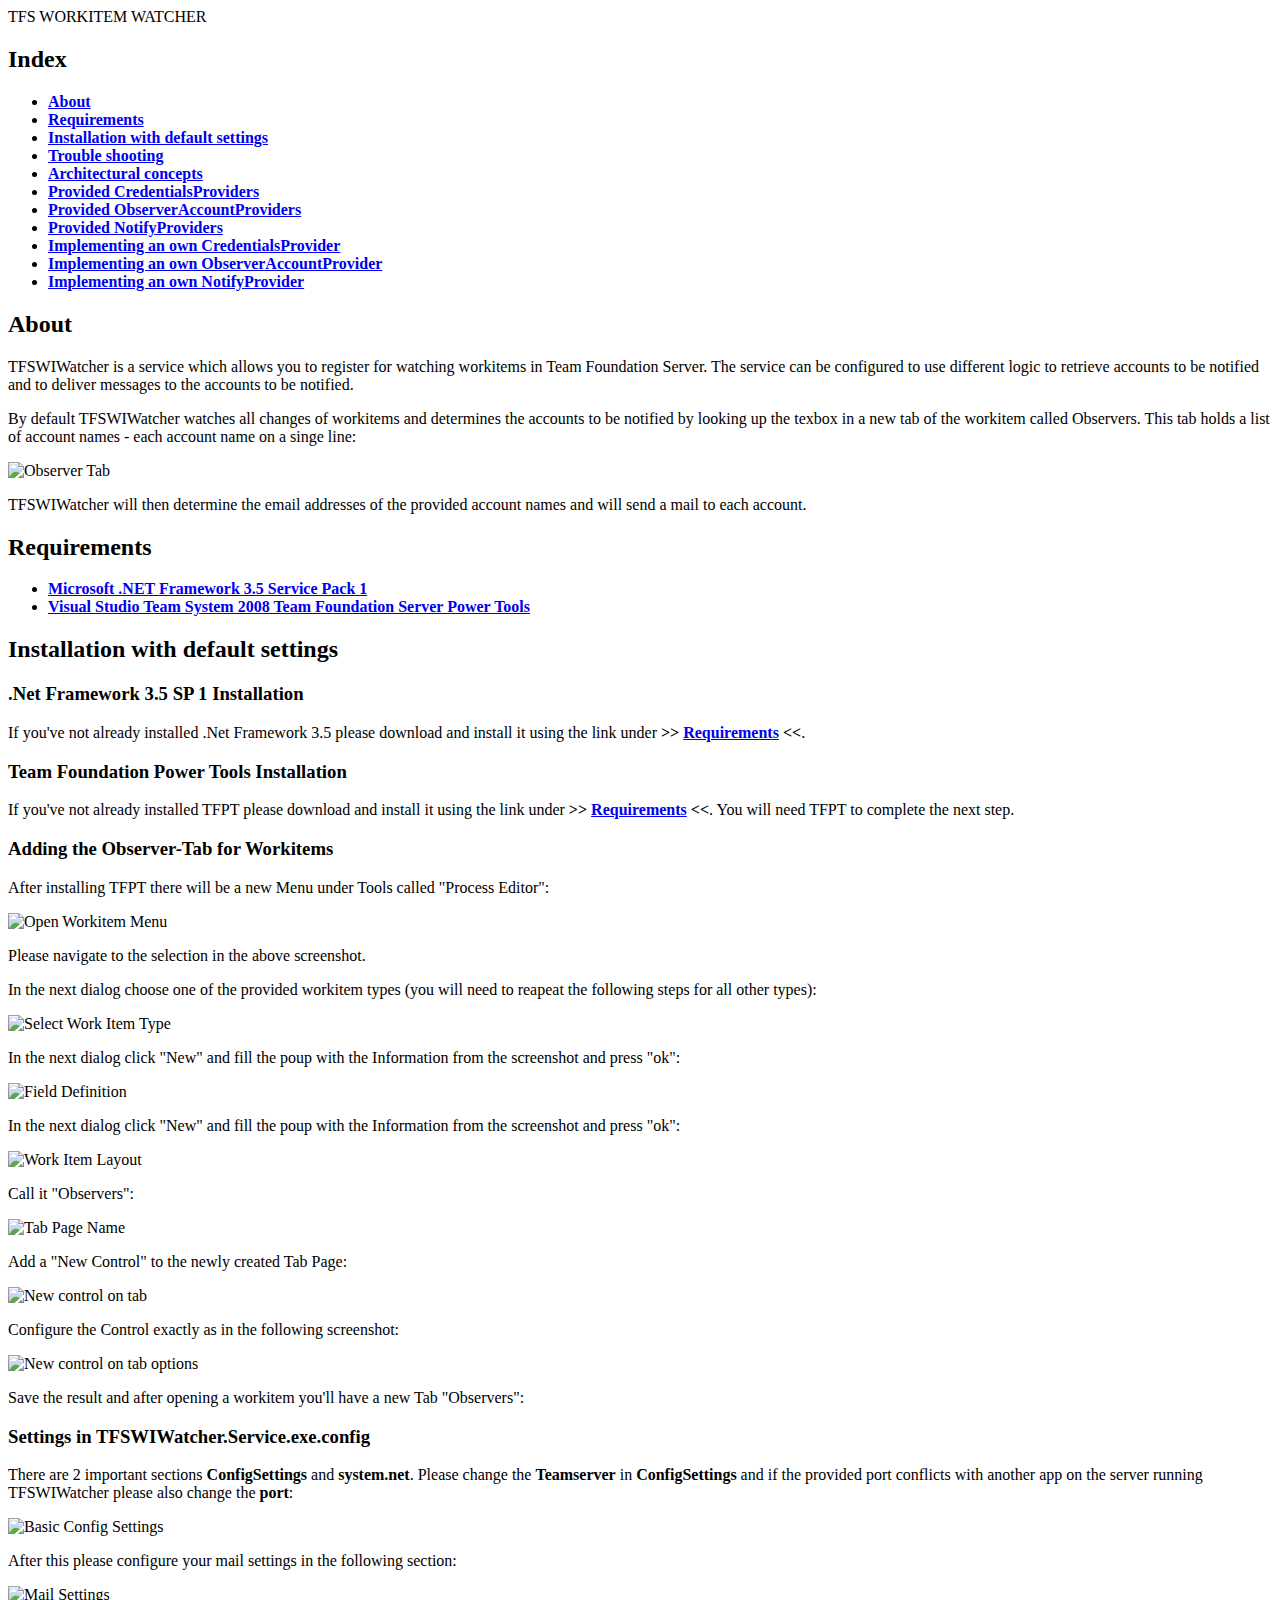
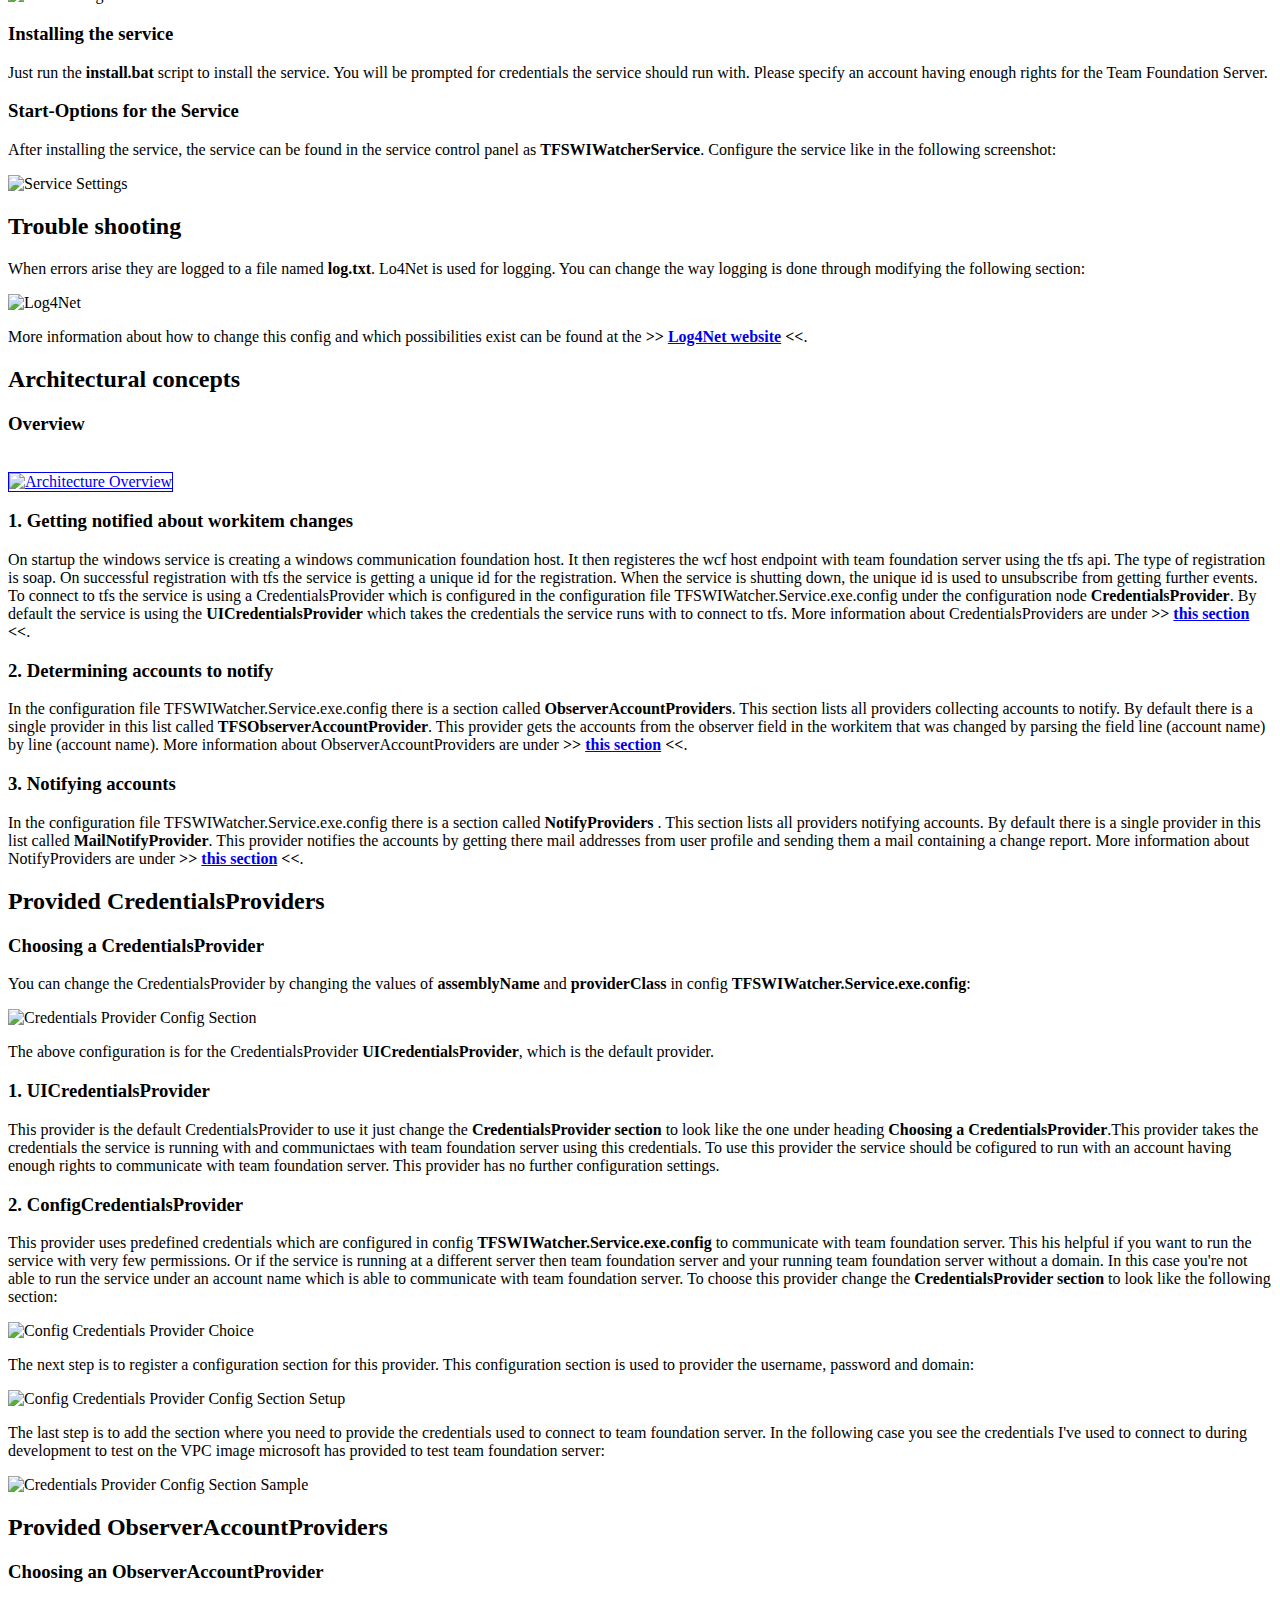
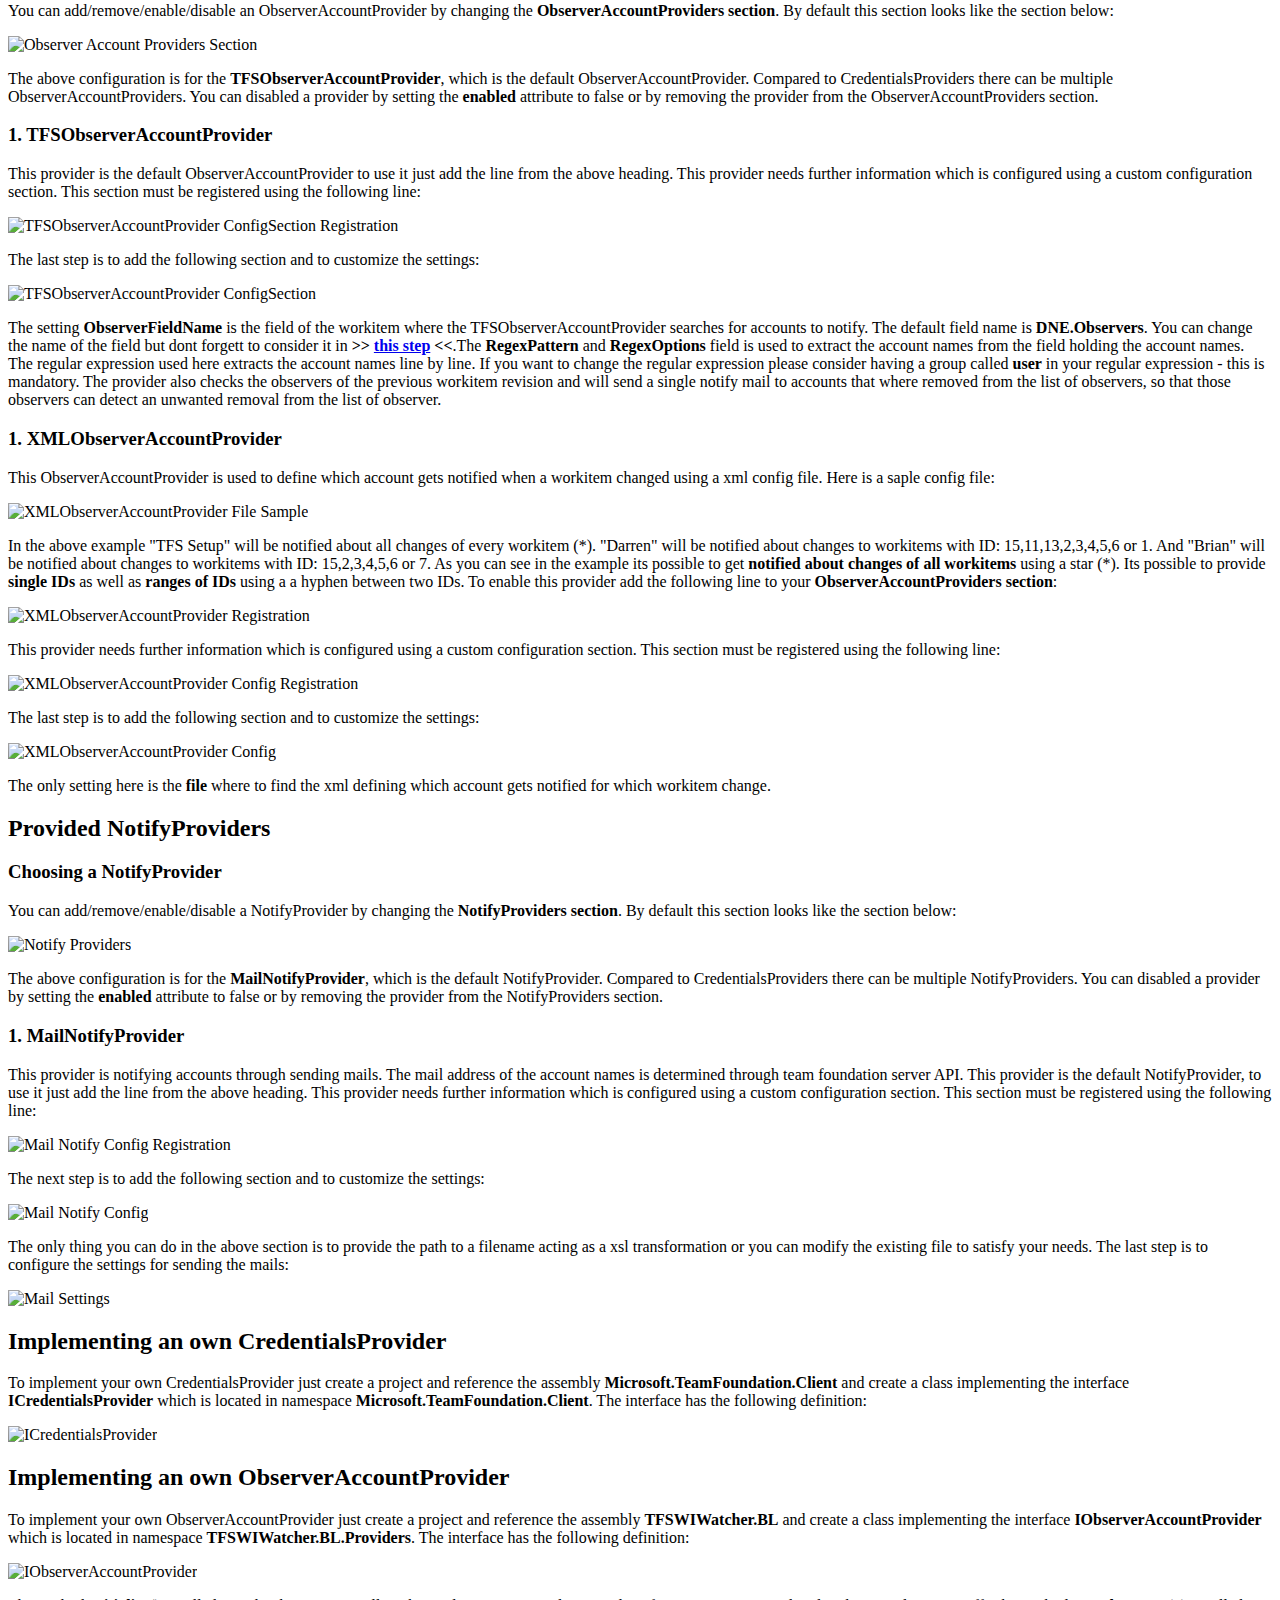
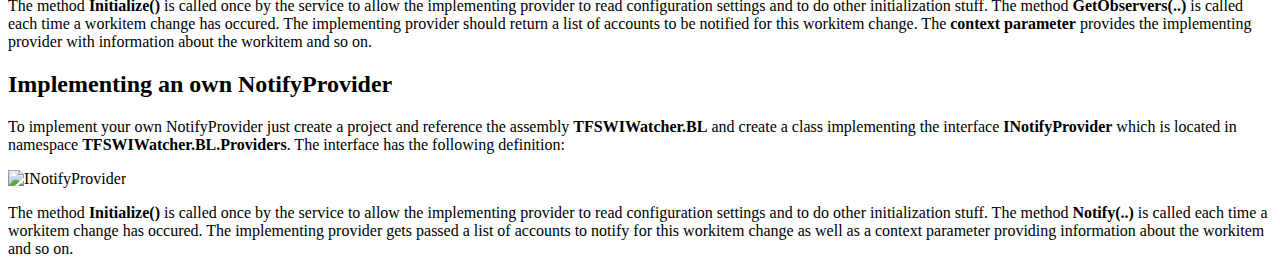
==== Trunk/TFSWIWatcher.Resources/Documentation/Index.html @ e942dc55 "Added a logic to notify accounts that have been removed from the list of observers, so that those ob" ====
﻿<!DOCTYPE HTML PUBLIC "-//W3C//DTD HTML 4.0 Transitional//EN">
<html>
	<head>
		<title></title>
		<link rel="Stylesheet" href="Resources/Style.css" />
	</head>
	<body>
	    <div class="header">TFS WORKITEM WATCHER</div> 

        <div class="main">
            <h2>Index</h2>
            
            <ul class="index">
                <li>
                    <a href="#About"><b>About</b></a>
                </li>
                <li>
                    <a href="#Requirements"><b>Requirements</b></a>
                </li>
                <li>
                    <a href="#DefaultInstall"><b>Installation with default settings</b></a>
                </li>
                <li>
                    <a href="#TroubleShooting"><b>Trouble shooting</b></a>
                </li>
                <li>
                    <a href="#Architecture"><b>Architectural concepts</b></a>
                </li>
                <li>
                    <a href="#CredentialsProviders"><b>Provided CredentialsProviders</b></a>
                </li>
                <li>
                    <a href="#ObserverAccountProviders"><b>Provided ObserverAccountProviders</b></a>
                </li>
                <li>
                    <a href="#NotifyProviders"><b>Provided NotifyProviders</b></a>
                </li>
                <li>
                    <a href="#OwnCredentialsProvider"><b>Implementing an own CredentialsProvider</b></a>
                </li>
                <li>
                    <a href="#OwnObserverAccountProvider"><b>Implementing an own ObserverAccountProvider</b></a>
                </li>
                <li>
                    <a href="#OwnNotifyProvider"><b>Implementing an own NotifyProvider</b></a>
                </li>
            </ul>
            
            <p class="separation" />
            
            <h2><a name="About">About</a></h2>
            
            <p>
                TFSWIWatcher is a service which allows you to register for watching workitems in Team Foundation Server. The service can be configured to use different logic to retrieve accounts to be notified and to deliver messages to the accounts to be notified.
            </p>
            
            <p>
                By default TFSWIWatcher watches all changes of workitems and determines the 
                accounts to be notified by looking up the texbox in a new tab of the workitem 
                called Observers. This tab holds a list of account names - each account name on a 
                singe line:
            </p>

            <img src="Resources/ObserverTab.jpg" alt="Observer Tab" />
            
            <p>
                <span lang="EN-US">TFSWIWatcher will then determine the email addresses of the 
                provided account names and will send a mail to each account.</span>
            </p>
            
            <p class="separation" />
            
            <h2><a name="Requirements">Requirements</a></h2>
            
            <ul class="index">
                <li>
                    <a href="http://www.microsoft.com/downloads/details.aspx?familyid=ab99342f-5d1a-413d-8319-81da479ab0d7&displaylang=en"><b>Microsoft .NET Framework 3.5 Service Pack 1</b></a>
                </li>
                <li>
                    <a href="http://msdn.microsoft.com/en-us/tfs2008/bb980963.aspx"><b>Visual Studio Team System 2008 Team Foundation Server Power Tools</b></a>
                </li>
            </ul>
            
            <p class="separation" />
            
            <h2><a name="DefaultInstall">Installation with default settings</a></h2>
            
            <div class="lightIndent">
                <h3>.Net Framework 3.5 SP 1 Installation</h3>
                <p>
                    If you've not already installed .Net Framework 3.5 please download and install it using the link under <b>>> <a href="#Requirements">Requirements</a> <<</b>.
                </p>
                
                <h3>Team Foundation Power Tools Installation</h3>
                <p>
                    If you've not already installed TFPT please download and install it using the link under <b>>> <a href="#Requirements">Requirements</a> <<</b>. You will need TFPT to complete the next step.
                </p>
                
                <h3>Adding the Observer-Tab for Workitems</h3>
                <p>
                    After installing TFPT there will be a new Menu under Tools called "Process Editor":
                </p>
                
                <img src="Resources/OpenWITMenu.jpg" alt="Open Workitem Menu" />
                
                <p>
                    Please navigate to the selection in the above screenshot.
                </p>
                <p>
                    In the next dialog choose one of the provided workitem types (you will need to reapeat the following steps for all other types):
                </p>
                
                <img src="Resources/SelectWorkItemType.jpg" alt="Select Work Item Type" />
                
                <p>
                    In the next dialog click "New" and fill the poup with the Information from the screenshot and press "ok":
                </p>
                
                <img src="Resources/FieldDefinition.jpg" alt="Field Definition" />
                
                <p>
                    In the next dialog click "New" and fill the poup with the Information from the screenshot and press "ok":
                </p>
                
                <img src="Resources/WorkitemLayout.jpg" alt="Work Item Layout" />
                
                <p>
                    Call it "Observers":
                </p>
                
                <img src="Resources/ObserverTabLabel.jpg" alt="Tab Page Name" />
                
                <p>
                    Add a "New Control" to the newly created Tab Page:
                </p>
                
                <img src="Resources/NewControlOnTab.jpg" alt="New control on tab" />
                
                <p>
                    Configure the Control exactly as in the following screenshot:
                </p>
                
                <a name="FieldName">
                    <img src="Resources/NewControlOnTabOptions.jpg" alt="New control on tab options" />
                </a>
                
                <p>
                    Save the result and after opening a workitem you'll have a new Tab "Observers":
                </p>
                
                <h3>Settings in TFSWIWatcher.Service.exe.config</h3>
                <p>
                    There are 2 important sections <strong>ConfigSettings</strong> and <strong>system.net</strong>.  Please change the <strong>Teamserver</strong> in <strong>ConfigSettings</strong> and if the provided port conflicts with another app on the server running TFSWIWatcher please also change the <strong>port</strong>:
                </p>
                
                <img src="Resources/BasicConfigSettings.jpg" alt="Basic Config Settings" />
                
                <p>
                    After this please configure your mail settings in the following section:
                </p>
                
                <img src="Resources/MailSettings.jpg" alt="Mail Settings" />
                
                <h3>Installing the service</h3>
                <p>
                    Just run the <strong>install.bat</strong> script to install the service. You will be prompted for credentials the service should run with. Please specify an account having enough rights for the Team Foundation Server.
                </p>
                
                <h3>Start-Options for the Service</h3>
                <p>
                    After installing the service, the service can be found in the service control panel as <strong>TFSWIWatcherService</strong>. Configure the service like in the following screenshot:
                </p>
                
                <img src="Resources/ServiceSettings.jpg" alt="Service Settings" />
            </div>
            
            <p class="separation" />
            <h2><a name="TroubleShooting">Trouble shooting</a></h2>
            
            <p>
                When errors arise they are logged to a file named
                <strong>log.txt</strong>. Lo4Net is used for logging. You can change the way logging is done through modifying the following 
                section:</p>
            
            <img src="Resources/Log4NetConfig.jpg" alt="Log4Net" />
            
            <p>
                More
                information about how to change this config and which possibilities exist can be found 
                at the <b>&gt;&gt; <a href="http://logging.apache.org/log4net/">Log4Net website</a> &lt;&lt;</b>.</p>
            
            <p class="separation" />
            <h2><a name="Architecture">Architectural concepts</a></h2>
            
            <div class="lightIndent">
                <h3>Overview</h3>
                <br />
                <a href="Resources/ArchitectureOverview.jpg">
                    <img src="Resources/ArchitectureOverviewSmall.jpg" border="1" alt="Architecture Overview" />
                </a>
                <br />
                    
                <h3>1. Getting notified about workitem changes</h3>
                <p>
                    On startup the windows service is creating a windows communication foundation 
                    host. It then registeres the wcf host endpoint with team foundation server using 
                    the tfs api. The type of registration is soap. On successful registration with 
                    tfs the service is getting a unique id for the registration. When the service is 
                    shutting down, the unique id is used to unsubscribe from getting further events. 
                    To connect to tfs the service is using a CredentialsProvider which is configured 
                    in the configuration file TFSWIWatcher.Service.exe.config under the 
                    configuration node <strong>CredentialsProvider</strong>. By default the service is using 
                    the <strong>UICredentialsProvider</strong> which takes the credentials the service runs with to 
                    connect to tfs. More information about CredentialsProviders are under <b>&gt;&gt; <a href="#CredentialsProviders">this section</a> 
                    &lt;&lt;</b>.</p>
                    
                
                <h3>2. Determining accounts to notify</h3>
                <p>
                    
                    In the configuration file TFSWIWatcher.Service.exe.config there is a section 
                    called <strong>ObserverAccountProviders</strong>. This section lists all providers 
                    collecting accounts to notify. By default there is a single provider in this 
                    list called <strong>TFSObserverAccountProvider</strong>. This provider gets the accounts 
                    from the observer field in the workitem that was changed by parsing the field 
                    line (account name) by line (account name). More information about 
                    ObserverAccountProviders are under <b>&gt;&gt; <a href="#ObserverAccountProviders">this section</a> 
                    &lt;&lt;</b>.</p>
                    
                <h3>3. Notifying accounts</h3>
                <p>
                    
                    In the configuration file TFSWIWatcher.Service.exe.config there is a section 
                    called <strong>NotifyProviders</strong> . This section lists all providers 
                    notifying accounts. By default there is a single provider in this 
                    list called <strong>MailNotifyProvider</strong>. This provider notifies the 
                    accounts by getting there mail addresses from user profile and sending them a 
                    mail containing a change report. More information about 
                    NotifyProviders are under <b>&gt;&gt; <a href="#CredentialsProviders">this section</a> 
                    &lt;&lt;</b>.</p>
            </div>
            
            <p class="separation" />
            <h2><a name="CredentialsProviders">Provided CredentialsProviders</a></h2>
            
            <div class="lightIndent">
                <h3>Choosing a CredentialsProvider</h3>
                <p>
                    You can change the CredentialsProvider by changing the values of <strong>assemblyName</strong> and <strong>providerClass</strong> in config <strong>TFSWIWatcher.Service.exe.config</strong>:
                </p>
                <img src="Resources/CredentialsProviderConfigSection.jpg"alt="Credentials Provider Config Section" />
                <p>
                
                    The above configuration is for the CredentialsProvider <strong>UICredentialsProvider</strong>, 
                    which is the default provider.</p>
                
            
                <h3>1. UICredentialsProvider</h3>
                <p>
                    
                    This provider is the default CredentialsProvider to use it just change the <strong>CredentialsProvider section</strong> to 
                    look like the one under heading <strong>Choosing a CredentialsProvider</strong>.This 
                    provider takes the credentials the service is running with and communictaes with 
                    team foundation server using this credentials. To use this provider the service 
                    should be cofigured to run with an account having enough rights to communicate 
                    with team foundation server. This provider has no further configuration 
                    settings.</p>
                    
                <h3>2. ConfigCredentialsProvider</h3>
                <p>
                    
                    This provider uses predefined credentials which are configured in config <strong>TFSWIWatcher.Service.exe.config</strong> to communicate with team foundation server. 
                    This his helpful if you want to run the service with very few permissions. Or if 
                    the service is running at a different server then team foundation server and 
                    your running team foundation server without a domain. In this case you&#39;re not 
                    able to run the service under an account name which is able to communicate with 
                    team foundation server. To choose this provider change the <strong>CredentialsProvider section </strong> 
                    to look like the following section:</p>
                    
                <img src="Resources/ConfigCredentialsProviderChoice.jpg" alt="Config Credentials Provider Choice" />
                
                <p>
                    
                    The next step is to register a configuration section for this provider. This 
                    configuration section is used to provider the username, password and domain:</p>
                    
                <img src="Resources/ConfigCredentialsProviderConfigSectionSetup.jpg" alt="Config Credentials Provider Config Section Setup" />
                
                <p>
                    The last step is to add the section where you need to provide the credentials used to connect to team foundation server. 
                    In the following case you see the credentials I&#39;ve used to connect to during 
                    development to test on the VPC image microsoft has provided to test team 
                    foundation server:</p>
                    
                <img src="Resources/CredentialsProviderConfigSectionSample.jpg" alt="Credentials Provider Config Section Sample" />
            </div>
            
            <p class="separation" />
            <h2><a name="ObserverAccountProviders">Provided ObserverAccountProviders</a></h2>
            
            <div class="lightIndent">
                <h3>Choosing an ObserverAccountProvider</h3>
                <p>
                    You can add/remove/enable/disable an ObserverAccountProvider by changing the <strong>ObserverAccountProviders section</strong>. By default this section looks like the section below:
                </p>
                
                <img src="Resources/ObserverAccountProvidersSection.jpg" alt="Observer Account Providers Section" />
                
                <p>
                    The above configuration is for the <strong>TFSObserverAccountProvider</strong>, which is the default 
                    ObserverAccountProvider. Compared to CredentialsProviders there can be multiple 
                    ObserverAccountProviders. You can disabled a provider by setting the <strong>enabled</strong> attribute to false or by removing the provider from the ObserverAccountProviders section.</p>
                    
                <h3>1. TFSObserverAccountProvider</h3>
                <p>
                    This provider is the default ObserverAccountProvider
                    to use it just add the line from the above heading. This provider needs further 
                    information which is configured using a custom configuration section. This 
                    section must be registered using the following line:</p>
                    
                <img src="Resources/TFSObserverAccountProviderConfigSectionregistration.jpg" alt="TFSObserverAccountProvider ConfigSection Registration" />
                
                <p>
                    The last step is to add the following section and to customize the settings:
                </p>
                
                <img src="Resources/TFSObserverAccountProviderConfigSection.jpg" alt="TFSObserverAccountProvider ConfigSection" />
                
                <p>
                    The setting <strong>ObserverFieldName</strong> is the field of the workitem where the TFSObserverAccountProvider searches for accounts to notify.
                    The default field name is <strong>DNE.Observers</strong>. You can change the name of the field but dont forgett to consider it in <b>
                    &gt;&gt; <a href="#FieldName">this step</a> &lt;&lt;</b>.The <strong>RegexPattern</strong> and 
                    <strong>RegexOptions</strong> field is used to extract the account names from the field holding 
                    the account names. The regular expression used here extracts the account names 
                    line by line. If you want to change the regular expression please consider 
                    having a group called <strong>user</strong> in your regular expression - this is mandatory. 
                    The provider also checks the observers of the previous workitem revision and 
                    will send a single notify mail to accounts that where removed from the list of 
                    observers, so that those observers can detect an unwanted removal from the 
                    list of observer.</p>
                    
                <h3>1. XMLObserverAccountProvider</h3>
                <p>
                
                    This ObserverAccountProvider is used to define which account gets notified when 
                    a workitem changed using a xml config file. Here is a saple config file:</p>
                    
                <img src="Resources/XMLObserverAccountProviderFileSample.jpg" alt="XMLObserverAccountProvider File Sample" />
                
                <p>
                    In the above example "TFS Setup" will be notified about all changes of every workitem (*). "Darren" will be notified about changes to workitems with ID: 15,11,13,2,3,4,5,6 or 1. And "Brian" will be notified about changes to workitems with ID: 15,2,3,4,5,6 or 7.
                    As you can see in the example its possible to get <strong>notified about changes of all 
                    workitems</strong> using a star (*). Its possible to provide <strong>single IDs</strong> as well as <strong>ranges 
                    of IDs</strong> using a a hyphen between two IDs. To enable this provider add the following line to your 
                    <strong>ObserverAccountProviders section</strong>:</p>
                
                <img src="Resources/XMLObserverAccountProviderRegistration.jpg" alt="XMLObserverAccountProvider Registration" />
                
                <p>
                    This provider needs further information which is configured using a custom 
                    configuration section. This section must be registered using the following line:</p>
                    
                <img src="Resources/XMLObserverAccountProviderConfigRegistration.jpg" alt="XMLObserverAccountProvider Config Registration" />
                
                <p>
                    The last step is to add the following section and to customize the settings:
                </p>
                
                <img src="Resources/XMLObserverAccountProviderConfig.jpg" alt="XMLObserverAccountProvider Config" />
                
                <p>
                    The only setting here is the <strong>file</strong> where to find the xml defining which account gets 
                    notified for which workitem change.</p>
            </div>
            
            <p class="separation" />
            
            <h2><a name="NotifyProviders">Provided NotifyProviders</a></h2>
            
            <div class="lightIndent">
                <h3>Choosing a NotifyProvider</h3>
                <p>
                    You can add/remove/enable/disable a NotifyProvider by changing the <strong>NotifyProviders section</strong>. By default this section looks like the section below:
                </p>
                
                <img src="Resources/NotifyProviders.jpg" alt="Notify Providers" />
                
                <p>
                    The above configuration is for the <strong>MailNotifyProvider</strong>, which is the default 
                    NotifyProvider. Compared to CredentialsProviders there can be multiple 
                    NotifyProviders. You can disabled a provider by setting the <strong>enabled</strong> attribute to false or by removing the provider from the NotifyProviders section.</p>
                
                <h3>1. MailNotifyProvider</h3>
                <p>
                    This provider is notifying accounts through sending mails. The mail address of the account names is determined through team foundation server API. 
                    This provider is the default NotifyProvider, to use it just add the line from 
                    the above heading. This provider needs further information which is configured 
                    using a custom configuration section. This section must be registered using the 
                    following line:</p>
                
                <img src="Resources/MailNotifyConfigRegistration.jpg" alt="Mail Notify Config Registration" />
                
                <p>
                    The next step is to add the following section and to customize the settings:
                </p>
                
                <img src="Resources/MailNotifyConfig.jpg" alt="Mail Notify Config" />
                
                <p>
                    The only thing you can do in the above section is to provide the path to a 
                    filename acting as a xsl transformation or you can modify the existing file to 
                    satisfy your needs. 
                    The last step is to configure the settings for sending the mails: 
                </p>
                
                <img src="Resources/MailSettings.jpg" alt="Mail Settings" />
            </div>
            
            <p class="separation" />
            
            <h2><a name="OwnCredentialsProvider">Implementing an own CredentialsProvider</a></h2>
            
            <div class="lightIndent">
                <p>
                    To implement your own CredentialsProvider just create a project and reference the assembly <strong>Microsoft.TeamFoundation.Client</strong> and create a class implementing the interface <strong>ICredentialsProvider</strong> which is located in namespace <strong>Microsoft.TeamFoundation.Client</strong>. The interface has the following definition: 
                </p>
                
                <img src="Resources/ICredentialsProvider.jpg" alt="ICredentialsProvider" />
            </div>
            
            <p class="separation" />
            
            <h2><a name="OwnObserverAccountProvider">Implementing an own ObserverAccountProvider</a></h2>
            
            <div class="lightIndent">
                <p>
                    To implement your own ObserverAccountProvider just create a project and reference the assembly <strong>TFSWIWatcher.BL</strong> and create a class implementing the interface <strong>IObserverAccountProvider</strong> which is located in namespace <strong>TFSWIWatcher.BL.Providers</strong>. The interface has the following definition: 
                </p>
                
                <img src="Resources/IObserverAccountProvider.jpg" alt="IObserverAccountProvider" />
                
                <p>
                    The method <strong>Initialize()</strong> is called once by the service to allow the implementing provider to read configuration settings and to do other initialization stuff. The method <strong>GetObservers(..)</strong> is called each time a workitem change has occured. The implementing provider should return a list of accounts to be notified for this workitem change. The <strong>context parameter</strong> provides the implementing provider with information about the workitem and so on.
                </p>
            </div>
            
            <p class="separation" />
            
            <h2><a name="OwnNotifyProvider">Implementing an own NotifyProvider</a></h2>
            
            <div class="lightIndent">
                <p>
                    To implement your own NotifyProvider just create a project and reference the assembly <strong>TFSWIWatcher.BL</strong> and create a class implementing the interface <strong>INotifyProvider</strong> which is located in namespace <strong>TFSWIWatcher.BL.Providers</strong>. The interface has the following definition: 
                </p>
                
                <img src="Resources/INotifyProvider.jpg" alt="INotifyProvider" />
                
                <p>
                    The method <strong>Initialize()</strong> is called once by the service to allow the implementing provider to read configuration settings and to do other initialization stuff. The method <strong>Notify(..)</strong> is called each time a workitem change has occured. The implementing provider gets passed a list of accounts to notify for this workitem change as well as a context parameter providing information about the workitem and so on.
                </p>
            </div>
        </div>
	</body>
</html>
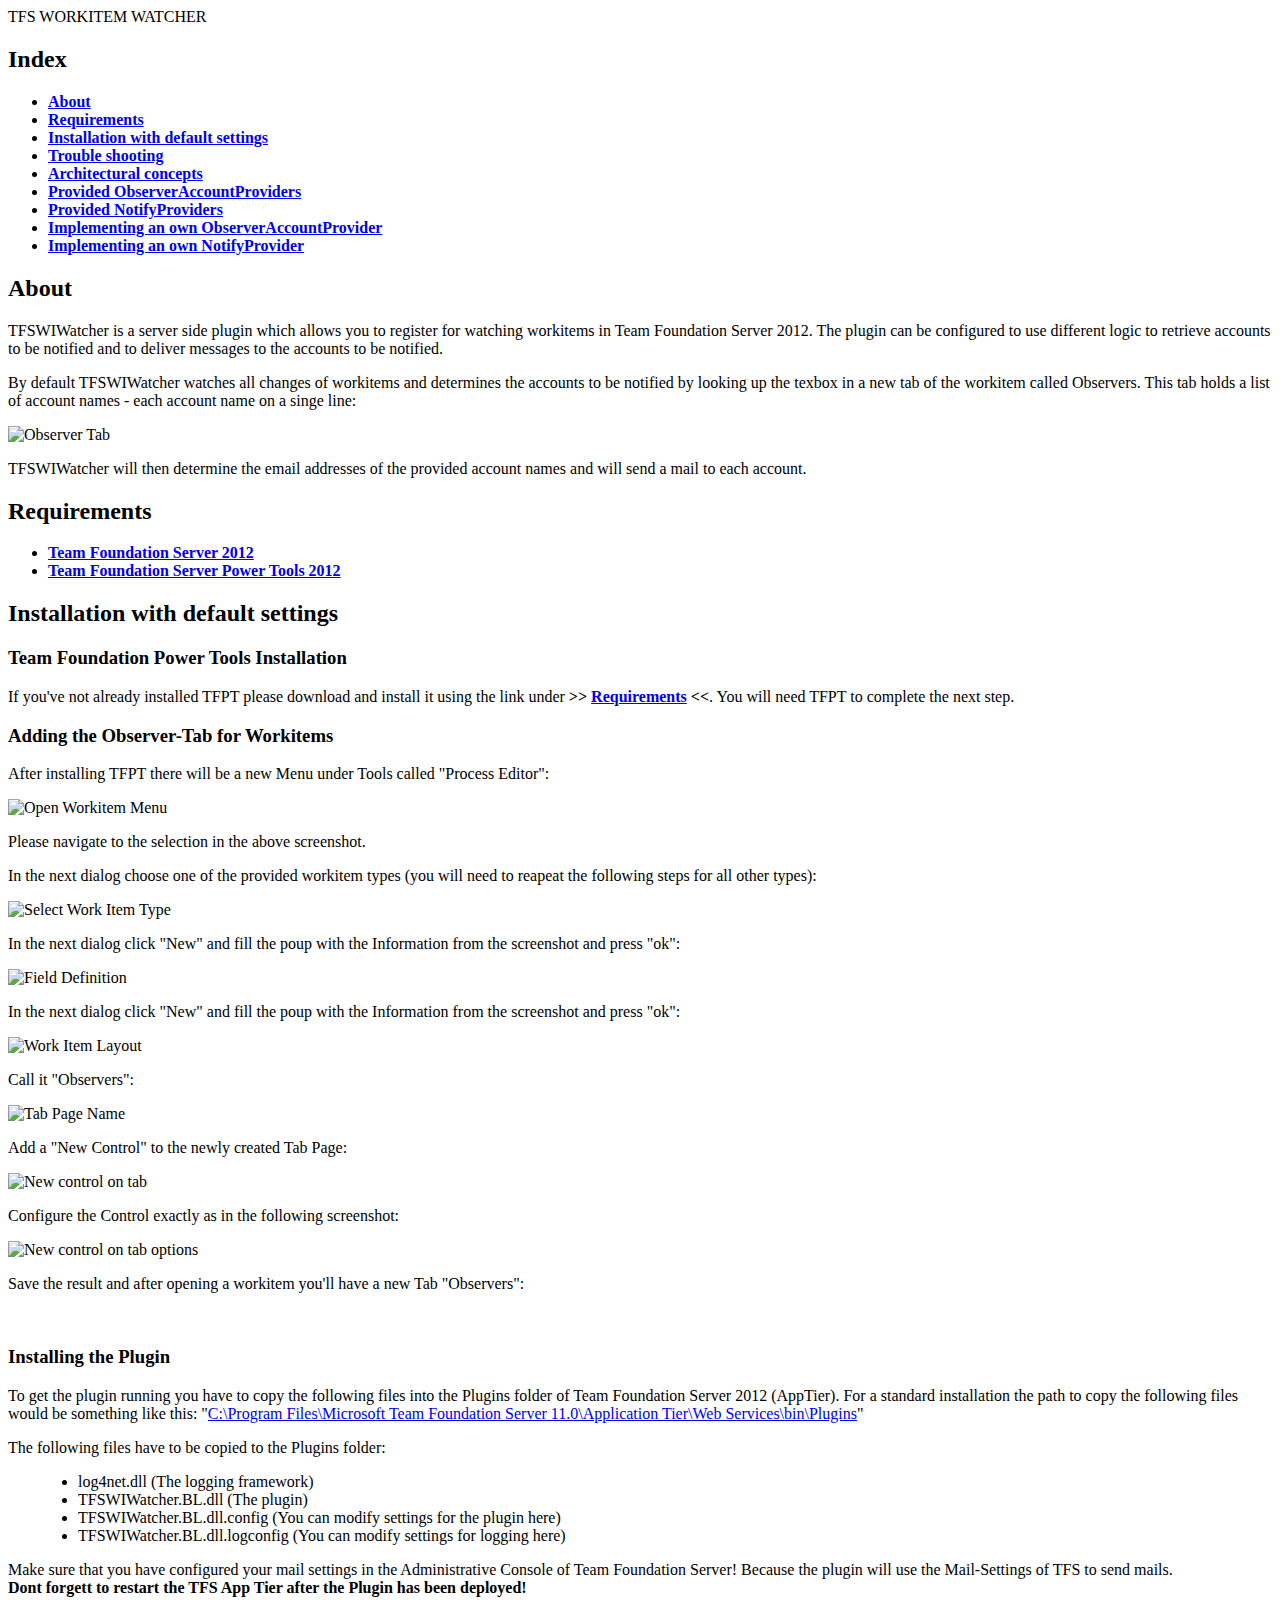
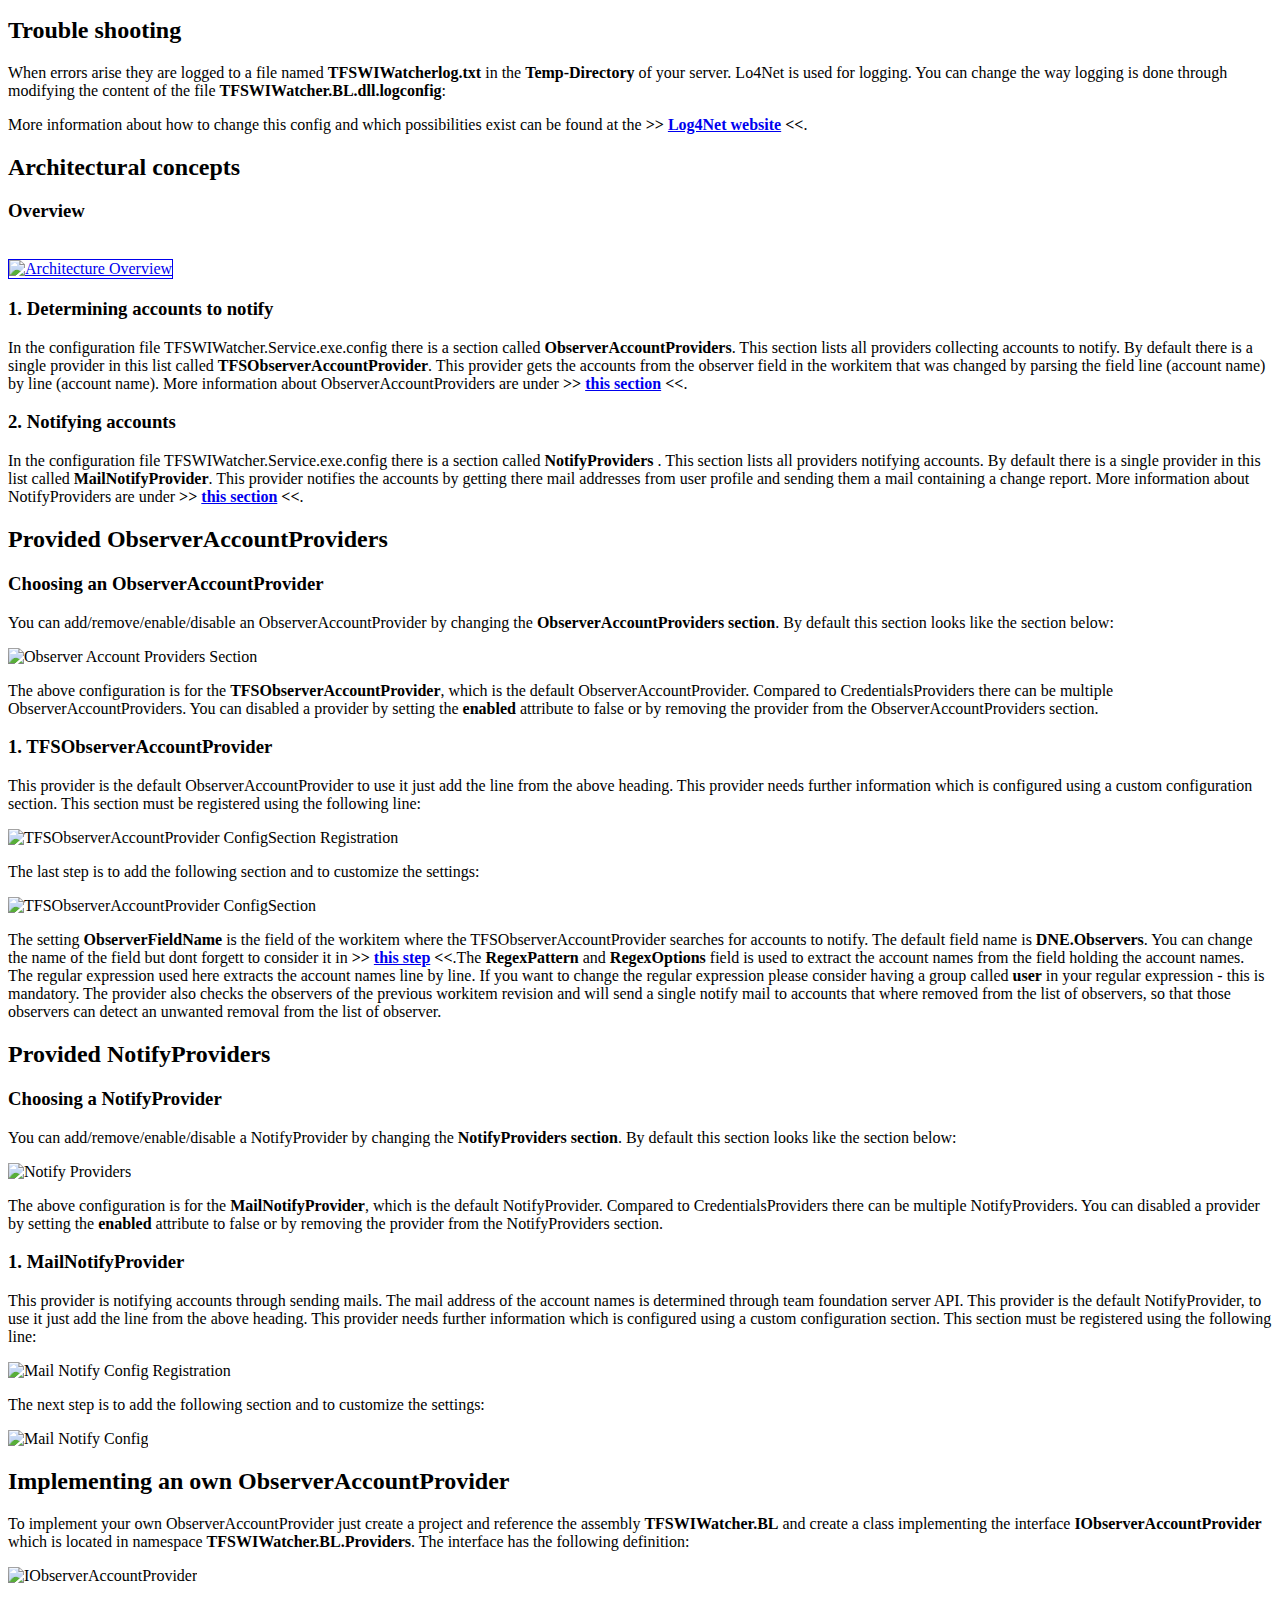
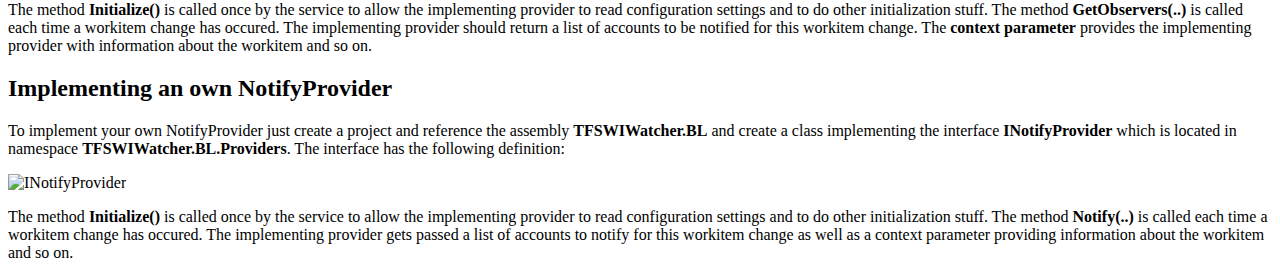
==== commit 60309775: "Merged TFS 2012 version into trunk" ====
--- a/Trunk/TFSWIWatcher.Resources/Documentation/Index.html
+++ b/Trunk/TFSWIWatcher.Resources/Documentation/Index.html
@@ -27,18 +27,12 @@
                     <a href="#Architecture"><b>Architectural concepts</b></a>
                 </li>
                 <li>
-                    <a href="#CredentialsProviders"><b>Provided CredentialsProviders</b></a>
-                </li>
-                <li>
                     <a href="#ObserverAccountProviders"><b>Provided ObserverAccountProviders</b></a>
                 </li>
                 <li>
                     <a href="#NotifyProviders"><b>Provided NotifyProviders</b></a>
                 </li>
                 <li>
-                    <a href="#OwnCredentialsProvider"><b>Implementing an own CredentialsProvider</b></a>
-                </li>
-                <li>
                     <a href="#OwnObserverAccountProvider"><b>Implementing an own ObserverAccountProvider</b></a>
                 </li>
                 <li>
@@ -51,7 +45,7 @@
             <h2><a name="About">About</a></h2>
             
             <p>
-                TFSWIWatcher is a service which allows you to register for watching workitems in Team Foundation Server. The service can be configured to use different logic to retrieve accounts to be notified and to deliver messages to the accounts to be notified.
+                TFSWIWatcher is a server side plugin which allows you to register for watching workitems in Team Foundation Server 2012. The plugin can be configured to use different logic to retrieve accounts to be notified and to deliver messages to the accounts to be notified.
             </p>
             
             <p>
@@ -74,10 +68,10 @@
             
             <ul class="index">
                 <li>
-                    <a href="http://www.microsoft.com/downloads/details.aspx?familyid=ab99342f-5d1a-413d-8319-81da479ab0d7&displaylang=en"><b>Microsoft .NET Framework 3.5 Service Pack 1</b></a>
-                </li>
-                <li>
-                    <a href="http://msdn.microsoft.com/en-us/tfs2008/bb980963.aspx"><b>Visual Studio Team System 2008 Team Foundation Server Power Tools</b></a>
+                    <a href="http://www.microsoft.com/visualstudio/eng/products/visual-studio-team-foundation-server-2012"><b>Team Foundation Server 2012</b></a>
+                </li>
+                <li>
+                    <a href="http://visualstudiogallery.msdn.microsoft.com/b1ef7eb2-e084-4cb8-9bc7-06c3bad9148f"><b>Team Foundation Server Power Tools 2012</b></a>&nbsp;
                 </li>
             </ul>
             
@@ -86,11 +80,6 @@
             <h2><a name="DefaultInstall">Installation with default settings</a></h2>
             
             <div class="lightIndent">
-                <h3>.Net Framework 3.5 SP 1 Installation</h3>
-                <p>
-                    If you've not already installed .Net Framework 3.5 please download and install it using the link under <b>>> <a href="#Requirements">Requirements</a> <<</b>.
-                </p>
-                
                 <h3>Team Foundation Power Tools Installation</h3>
                 <p>
                     If you've not already installed TFPT please download and install it using the link under <b>>> <a href="#Requirements">Requirements</a> <<</b>. You will need TFPT to complete the next step.
@@ -148,42 +137,34 @@
                     Save the result and after opening a workitem you'll have a new Tab "Observers":
                 </p>
                 
-                <h3>Settings in TFSWIWatcher.Service.exe.config</h3>
-                <p>
-                    There are 2 important sections <strong>ConfigSettings</strong> and <strong>system.net</strong>.  Please change the <strong>Teamserver</strong> in <strong>ConfigSettings</strong> and if the provided port conflicts with another app on the server running TFSWIWatcher please also change the <strong>port</strong>:
-                </p>
-                
-                <img src="Resources/BasicConfigSettings.jpg" alt="Basic Config Settings" />
-                
-                <p>
-                    After this please configure your mail settings in the following section:
-                </p>
-                
-                <img src="Resources/MailSettings.jpg" alt="Mail Settings" />
-                
-                <h3>Installing the service</h3>
-                <p>
-                    Just run the <strong>install.bat</strong> script to install the service. You will be prompted for credentials the service should run with. Please specify an account having enough rights for the Team Foundation Server.
-                </p>
-                
-                <h3>Start-Options for the Service</h3>
-                <p>
-                    After installing the service, the service can be found in the service control panel as <strong>TFSWIWatcherService</strong>. Configure the service like in the following screenshot:
-                </p>
-                
-                <img src="Resources/ServiceSettings.jpg" alt="Service Settings" />
-            </div>
-            
-            <p class="separation" />
+                &nbsp;<h3>Installing the Plugin</h3>
+                <p>
+                    To get the plugin running you have to copy the following files into the Plugins folder of Team Foundation Server 2012 (AppTier). For a standard installation the path to copy the following files would be something like this: &quot;<a href="file:///C:/Program%20Files/Microsoft%20Team%20Foundation%20Server%2011.0/Application%20Tier/Web%20Services/bin/Plugins">C:\Program Files\Microsoft Team Foundation Server 11.0\Application Tier\Web Services\bin\Plugins</a>&quot;</p>
+                
+                <div>
+                    The following files have to be copied to the Plugins folder:
+                    <ul style="margin-left: 30px">
+                        <li>log4net.dll (The logging framework)</li>
+                        <li>TFSWIWatcher.BL.dll (The plugin)</li>
+                        <li>TFSWIWatcher.BL.dll.config (You can modify settings for the plugin here)</li>
+                        <li>TFSWIWatcher.BL.dll.logconfig (You can modify settings for logging here)</li>
+                    </ul>
+                </div>
+                
+                <p>
+                    Make sure that you have configured your mail settings in the Administrative Console of Team Foundation Server! Because the plugin will use the Mail-Settings of TFS to send mails.<br/>
+                    <strong>Dont forgett to restart the TFS App Tier after the Plugin has been deployed!</strong>
+                </p>
+
+            </div>
+            
+            <p class="separation" />
+        
             <h2><a name="TroubleShooting">Trouble shooting</a></h2>
             
             <p>
                 When errors arise they are logged to a file named
-                <strong>log.txt</strong>. Lo4Net is used for logging. You can change the way logging is done through modifying the following 
-                section:</p>
-            
-            <img src="Resources/Log4NetConfig.jpg" alt="Log4Net" />
-            
+                <strong>TFSWIWatcherlog.txt</strong> in the <strong>Temp-Directory</strong> of your server. Lo4Net is used for logging. You can change the way logging is done through modifying the content of the file <strong>TFSWIWatcher.BL.dll.logconfig</strong>:</p>
             <p>
                 More
                 information about how to change this config and which possibilities exist can be found 
@@ -200,22 +181,7 @@
                 </a>
                 <br />
                     
-                <h3>1. Getting notified about workitem changes</h3>
-                <p>
-                    On startup the windows service is creating a windows communication foundation 
-                    host. It then registeres the wcf host endpoint with team foundation server using 
-                    the tfs api. The type of registration is soap. On successful registration with 
-                    tfs the service is getting a unique id for the registration. When the service is 
-                    shutting down, the unique id is used to unsubscribe from getting further events. 
-                    To connect to tfs the service is using a CredentialsProvider which is configured 
-                    in the configuration file TFSWIWatcher.Service.exe.config under the 
-                    configuration node <strong>CredentialsProvider</strong>. By default the service is using 
-                    the <strong>UICredentialsProvider</strong> which takes the credentials the service runs with to 
-                    connect to tfs. More information about CredentialsProviders are under <b>&gt;&gt; <a href="#CredentialsProviders">this section</a> 
-                    &lt;&lt;</b>.</p>
-                    
-                
-                <h3>2. Determining accounts to notify</h3>
+                <h3>1. Determining accounts to notify</h3>
                 <p>
                     
                     In the configuration file TFSWIWatcher.Service.exe.config there is a section 
@@ -227,7 +193,7 @@
                     ObserverAccountProviders are under <b>&gt;&gt; <a href="#ObserverAccountProviders">this section</a> 
                     &lt;&lt;</b>.</p>
                     
-                <h3>3. Notifying accounts</h3>
+                <h3>2. Notifying accounts</h3>
                 <p>
                     
                     In the configuration file TFSWIWatcher.Service.exe.config there is a section 
@@ -241,61 +207,7 @@
             </div>
             
             <p class="separation" />
-            <h2><a name="CredentialsProviders">Provided CredentialsProviders</a></h2>
-            
-            <div class="lightIndent">
-                <h3>Choosing a CredentialsProvider</h3>
-                <p>
-                    You can change the CredentialsProvider by changing the values of <strong>assemblyName</strong> and <strong>providerClass</strong> in config <strong>TFSWIWatcher.Service.exe.config</strong>:
-                </p>
-                <img src="Resources/CredentialsProviderConfigSection.jpg"alt="Credentials Provider Config Section" />
-                <p>
-                
-                    The above configuration is for the CredentialsProvider <strong>UICredentialsProvider</strong>, 
-                    which is the default provider.</p>
-                
-            
-                <h3>1. UICredentialsProvider</h3>
-                <p>
-                    
-                    This provider is the default CredentialsProvider to use it just change the <strong>CredentialsProvider section</strong> to 
-                    look like the one under heading <strong>Choosing a CredentialsProvider</strong>.This 
-                    provider takes the credentials the service is running with and communictaes with 
-                    team foundation server using this credentials. To use this provider the service 
-                    should be cofigured to run with an account having enough rights to communicate 
-                    with team foundation server. This provider has no further configuration 
-                    settings.</p>
-                    
-                <h3>2. ConfigCredentialsProvider</h3>
-                <p>
-                    
-                    This provider uses predefined credentials which are configured in config <strong>TFSWIWatcher.Service.exe.config</strong> to communicate with team foundation server. 
-                    This his helpful if you want to run the service with very few permissions. Or if 
-                    the service is running at a different server then team foundation server and 
-                    your running team foundation server without a domain. In this case you&#39;re not 
-                    able to run the service under an account name which is able to communicate with 
-                    team foundation server. To choose this provider change the <strong>CredentialsProvider section </strong> 
-                    to look like the following section:</p>
-                    
-                <img src="Resources/ConfigCredentialsProviderChoice.jpg" alt="Config Credentials Provider Choice" />
-                
-                <p>
-                    
-                    The next step is to register a configuration section for this provider. This 
-                    configuration section is used to provider the username, password and domain:</p>
-                    
-                <img src="Resources/ConfigCredentialsProviderConfigSectionSetup.jpg" alt="Config Credentials Provider Config Section Setup" />
-                
-                <p>
-                    The last step is to add the section where you need to provide the credentials used to connect to team foundation server. 
-                    In the following case you see the credentials I&#39;ve used to connect to during 
-                    development to test on the VPC image microsoft has provided to test team 
-                    foundation server:</p>
-                    
-                <img src="Resources/CredentialsProviderConfigSectionSample.jpg" alt="Credentials Provider Config Section Sample" />
-            </div>
-            
-            <p class="separation" />
+            
             <h2><a name="ObserverAccountProviders">Provided ObserverAccountProviders</a></h2>
             
             <div class="lightIndent">
@@ -338,39 +250,6 @@
                     will send a single notify mail to accounts that where removed from the list of 
                     observers, so that those observers can detect an unwanted removal from the 
                     list of observer.</p>
-                    
-                <h3>1. XMLObserverAccountProvider</h3>
-                <p>
-                
-                    This ObserverAccountProvider is used to define which account gets notified when 
-                    a workitem changed using a xml config file. Here is a saple config file:</p>
-                    
-                <img src="Resources/XMLObserverAccountProviderFileSample.jpg" alt="XMLObserverAccountProvider File Sample" />
-                
-                <p>
-                    In the above example "TFS Setup" will be notified about all changes of every workitem (*). "Darren" will be notified about changes to workitems with ID: 15,11,13,2,3,4,5,6 or 1. And "Brian" will be notified about changes to workitems with ID: 15,2,3,4,5,6 or 7.
-                    As you can see in the example its possible to get <strong>notified about changes of all 
-                    workitems</strong> using a star (*). Its possible to provide <strong>single IDs</strong> as well as <strong>ranges 
-                    of IDs</strong> using a a hyphen between two IDs. To enable this provider add the following line to your 
-                    <strong>ObserverAccountProviders section</strong>:</p>
-                
-                <img src="Resources/XMLObserverAccountProviderRegistration.jpg" alt="XMLObserverAccountProvider Registration" />
-                
-                <p>
-                    This provider needs further information which is configured using a custom 
-                    configuration section. This section must be registered using the following line:</p>
-                    
-                <img src="Resources/XMLObserverAccountProviderConfigRegistration.jpg" alt="XMLObserverAccountProvider Config Registration" />
-                
-                <p>
-                    The last step is to add the following section and to customize the settings:
-                </p>
-                
-                <img src="Resources/XMLObserverAccountProviderConfig.jpg" alt="XMLObserverAccountProvider Config" />
-                
-                <p>
-                    The only setting here is the <strong>file</strong> where to find the xml defining which account gets 
-                    notified for which workitem change.</p>
             </div>
             
             <p class="separation" />
@@ -405,32 +284,13 @@
                 </p>
                 
                 <img src="Resources/MailNotifyConfig.jpg" alt="Mail Notify Config" />
-                
-                <p>
-                    The only thing you can do in the above section is to provide the path to a 
-                    filename acting as a xsl transformation or you can modify the existing file to 
-                    satisfy your needs. 
-                    The last step is to configure the settings for sending the mails: 
-                </p>
-                
-                <img src="Resources/MailSettings.jpg" alt="Mail Settings" />
-            </div>
-            
-            <p class="separation" />
-            
-            <h2><a name="OwnCredentialsProvider">Implementing an own CredentialsProvider</a></h2>
-            
-            <div class="lightIndent">
-                <p>
-                    To implement your own CredentialsProvider just create a project and reference the assembly <strong>Microsoft.TeamFoundation.Client</strong> and create a class implementing the interface <strong>ICredentialsProvider</strong> which is located in namespace <strong>Microsoft.TeamFoundation.Client</strong>. The interface has the following definition: 
-                </p>
-                
-                <img src="Resources/ICredentialsProvider.jpg" alt="ICredentialsProvider" />
-            </div>
-            
-            <p class="separation" />
-            
-            <h2><a name="OwnObserverAccountProvider">Implementing an own ObserverAccountProvider</a></h2>
+               
+                
+                &nbsp;</div>
+            
+            <p class="separation" />
+            
+           <h2><a name="OwnObserverAccountProvider">Implementing an own ObserverAccountProvider</a></h2>
             
             <div class="lightIndent">
                 <p>
